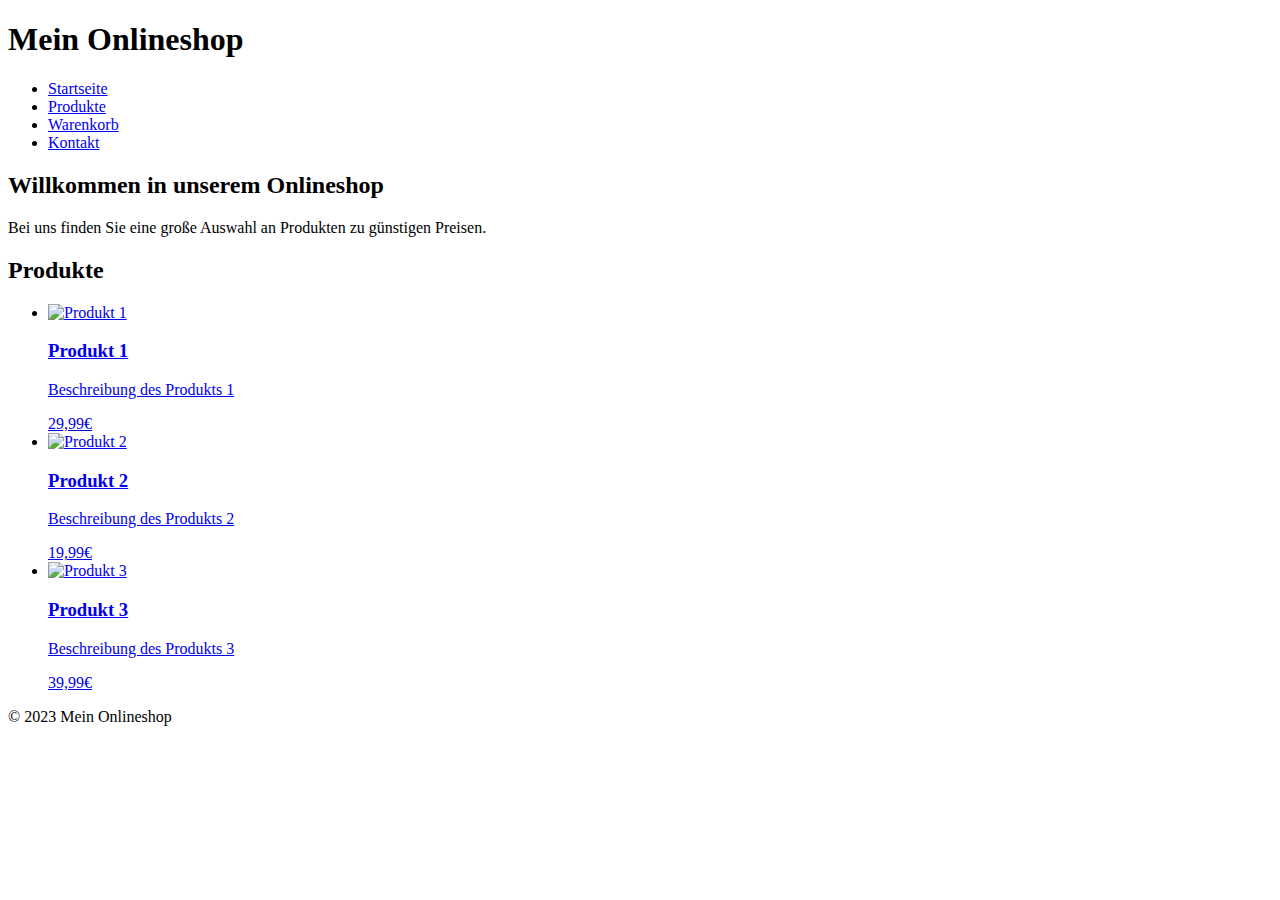
==== Internetseite/Onlineshop.html @ 3119d302 "susy" ====
<!DOCTYPE html>
<html>
<head>
	<title>Mein Onlineshop</title>
	<meta charset="UTF-8">
	<meta name="viewport" content="width=device-width, initial-scale=1.0">
	<link rel="stylesheet" href="style (2).css">
</head>
<body>
	<header>
		<h1>Mein Onlineshop</h1>
		<nav>
			<ul>
				<li><a href="#">Startseite</a></li>
				<li><a href="#">Produkte</a></li>
				<li><a href="#">Warenkorb</a></li>
				<li><a href="#">Kontakt</a></li>
			</ul>
		</nav>
	</header>
	
	<main>
		<section>
			<h2>Willkommen in unserem Onlineshop</h2>
			<p>Bei uns finden Sie eine große Auswahl an Produkten zu günstigen Preisen.</p>
		</section>
		
		<section>
			<h2>Produkte</h2>
			<ul class="produkte-liste">
				<li>
					<a href="#">
						<img src="produkt1.jpg" alt="Produkt 1">
						<h3>Produkt 1</h3>
						<p>Beschreibung des Produkts 1</p>
						<span class="produkt-preis">29,99€</span>
					</a>
				</li>
				<li>
					<a href="#">
						<img src="produkt2.jpg" alt="Produkt 2">
						<h3>Produkt 2</h3>
						<p>Beschreibung des Produkts 2</p>
						<span class="produkt-preis">19,99€</span>
					</a>
				</li>
				<li>
					<a href="#">
						<img src="produkt3.jpg" alt="Produkt 3">
						<h3>Produkt 3</h3>
						<p>Beschreibung des Produkts 3</p>
						<span class="produkt-preis">39,99€</span>
					</a>
				</li>
			</ul>
		</section>
	</main>
	
	<footer>
		<p>&copy; 2023 Mein Onlineshop</p>
	</footer>
	
	<script src="script.js"></script>
</body>
</html>
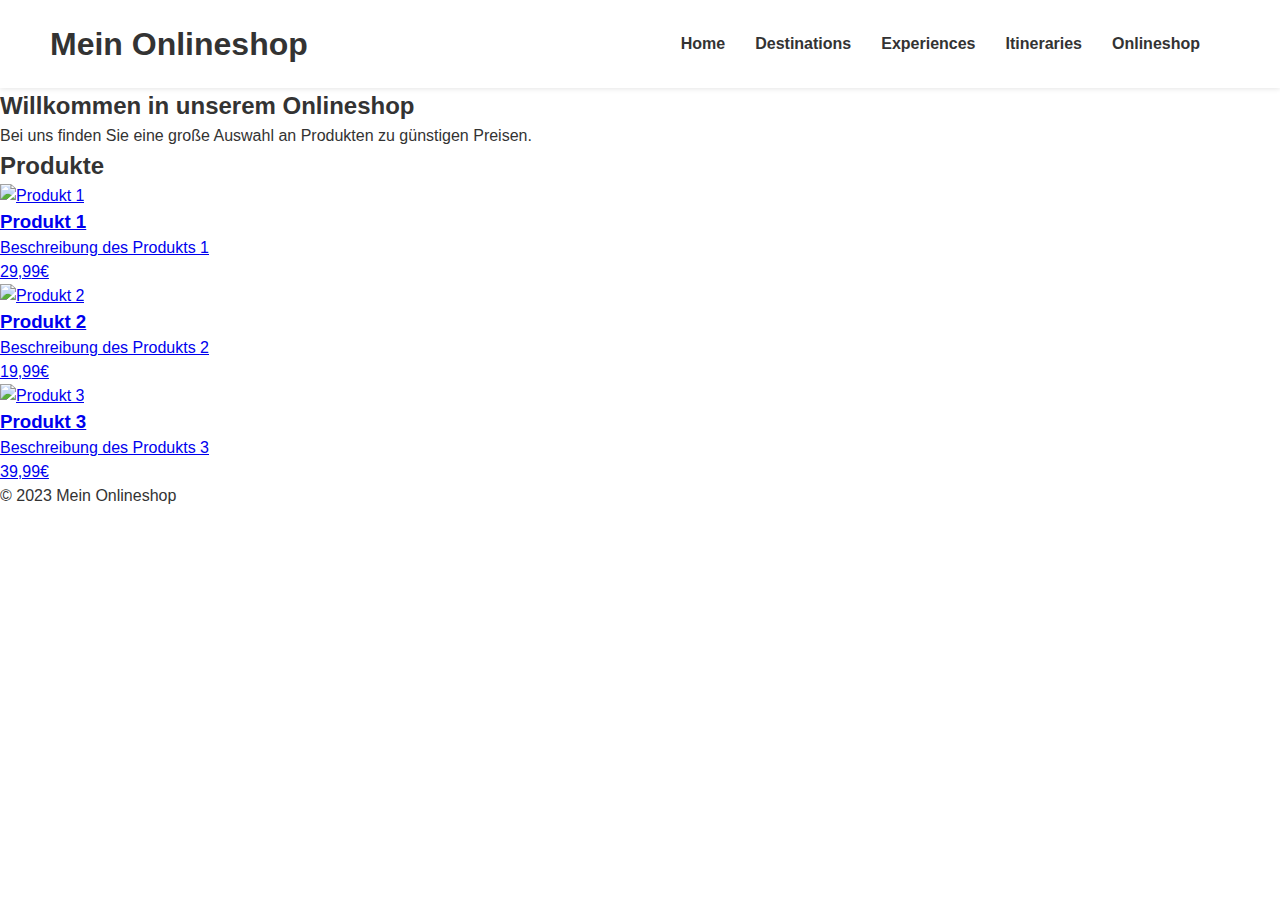
==== commit 3597d1a5: "SUSY BAKA" ====
--- a/Internetseite/Onlineshop.html
+++ b/Internetseite/Onlineshop.html
@@ -4,18 +4,19 @@
 	<title>Mein Onlineshop</title>
 	<meta charset="UTF-8">
 	<meta name="viewport" content="width=device-width, initial-scale=1.0">
-	<link rel="stylesheet" href="style (2).css">
+	<link rel="stylesheet" type="text/css" href="css/stylesheet.css">
 </head>
 <body>
 	<header>
 		<h1>Mein Onlineshop</h1>
 		<nav>
 			<ul>
-				<li><a href="#">Startseite</a></li>
-				<li><a href="#">Produkte</a></li>
-				<li><a href="#">Warenkorb</a></li>
-				<li><a href="#">Kontakt</a></li>
-			</ul>
+				<li><a href="index.html">Home</a></li>
+				<li><a href="page2.html">Destinations</a></li>
+				<li><a href="page3.html">Experiences</a></li>
+				<li><a href="page4.html">Itineraries</a></li>
+				<li><a href="Onlineshop.html">Onlineshop</a></li>
+			  </ul>
 		</nav>
 	</header>
 	
--- a/Internetseite/css/stylesheet.css
+++ b/Internetseite/css/stylesheet.css
@@ -0,0 +1,141 @@
+* {
+    box-sizing: border-box;
+    margin: 0;
+    padding: 0;
+  }
+  
+  body {
+    font-family: "Helvetica Neue", sans-serif;
+    font-size: 16px;
+    line-height: 1.5;
+    color: #333;
+  }
+  
+  header {
+    display: flex;
+    justify-content: space-between;
+    align-items: center;
+    padding: 20px 50px;
+    background-color: #fff;
+    box-shadow: 0 1px 5px rgba(0, 0, 0, 0.1);
+  }
+  
+  nav ul {
+    display: flex;
+    list-style: none;
+  }
+  
+  nav li {
+    margin-right: 30px;
+  }
+  
+  nav a {
+    text-decoration: none;
+    color: #333;
+    font-weight: bold;
+    transition: color 0.2s;
+  }
+  
+  nav a:hover {
+    color: #0077c0;
+  }
+  
+  .header-search {
+    display: flex;
+    align-items: center;
+  }
+  
+  .header-search input[type="text"] {
+    width: 300px;
+    height: 40px;
+    border: none;
+    border-radius: 20px;
+    padding: 0 20px;
+    margin-right: 10px;
+    font-size: 16px;
+  }
+  
+  .header-search button {
+    width: 60px;
+    height: 40px;
+    border: none;
+    border-radius: 20px;
+    background-color: #0077c0;
+    color: rgb(255, 255, 255);
+    font-weight: bold;
+    cursor: pointer;
+    transition: background-color 0.2s;
+  }
+  
+  .header-search button:hover {
+    background-color: #005ea3;
+  }
+  
+  .hero {
+    position: relative;
+    height: 500px;
+  }
+  
+  .hero-image img {
+    object-fit: cover;
+    width: 100%;
+    height: 100%;
+    filter: brightness(0.7);
+  }
+  
+  .hero-content {
+    position: absolute;
+    top: 50%;
+    left: 50%;
+    transform: translate(-50%, -50%);
+    text-align: center;
+    color: #fff;
+  }
+  
+  .hero-content h1 {
+    font-size: 64px;
+    font-weight: bold;
+    margin-bottom: 30px;
+    text-shadow: 2px 2px 0 rgba(0, 0, 0, 0.2);
+  }
+  
+  .hero-content p {
+    font-size: 24px;
+    font-weight: bold;
+    margin-bottom: 50px;
+    text-shadow: 2px 2px 0 rgba(0, 0, 0, 0.2);
+  }
+  
+  .hero-content button {
+    border: none;
+    border-radius: 30px;
+    background-color: #fff;
+    color: #0077c0;
+    font-size: 24px;
+    font-weight: bold;
+    padding: 10px 30px;
+    cursor: pointer;
+    transition: background-color 0.2s, color 0.2s;
+  }
+  
+  .hero-content button:hover {
+    background-color: #0077c0;
+    color: #fff;
+  }
+  
+  .destination-grid {
+    display: flex;
+    flex-wrap: wrap;
+    justify-content: center;
+    margin: 50px 0;
+  }
+  
+  .destination-card {
+    width: 350px;
+    height: 350px;
+    margin: 20px;
+    overflow: hidden;
+    position: relative;
+  }
+  
+  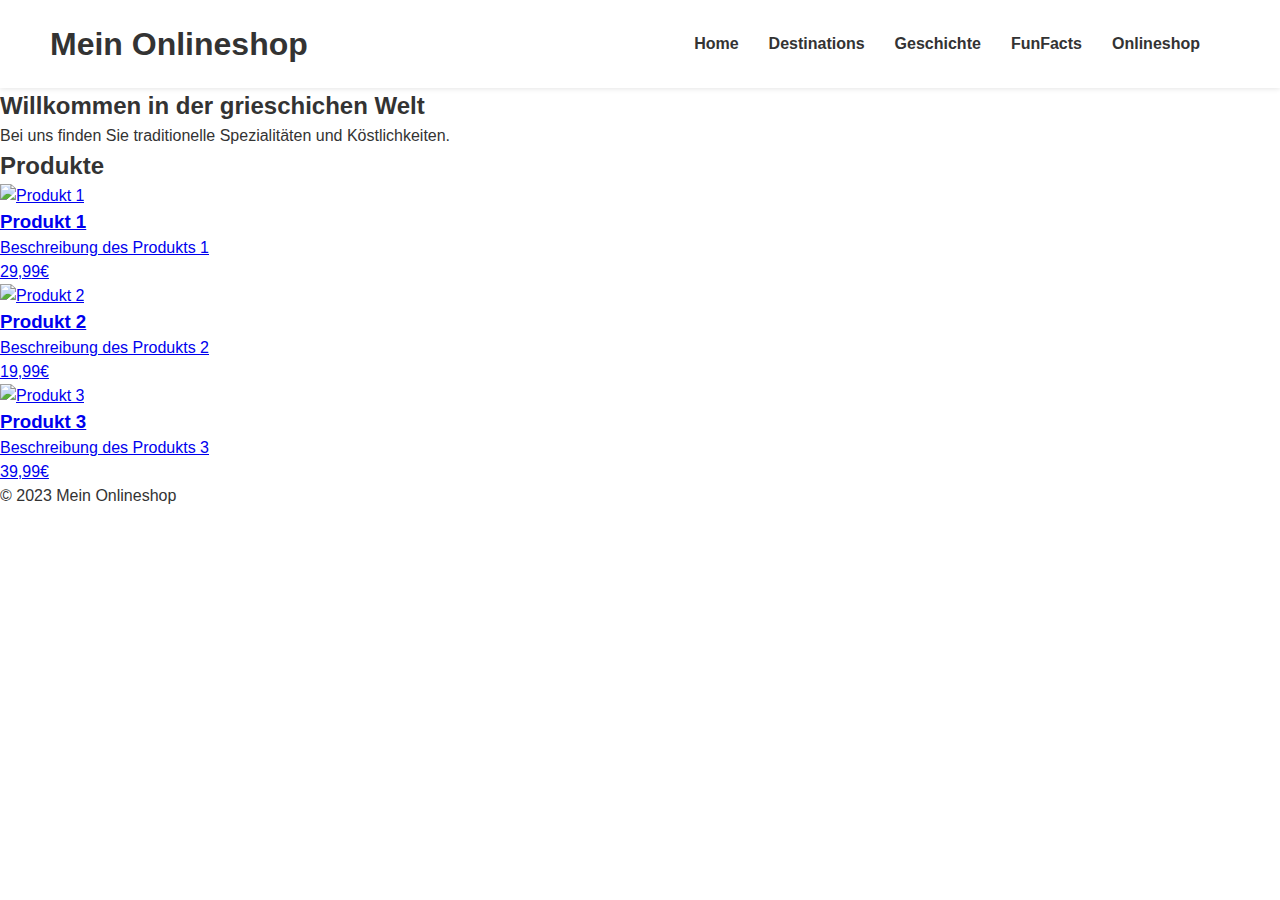
==== commit 0d3a0ac0: "Change" ====
--- a/Internetseite/Onlineshop.html
+++ b/Internetseite/Onlineshop.html
@@ -13,8 +13,8 @@
 			<ul>
 				<li><a href="index.html">Home</a></li>
 				<li><a href="page2.html">Destinations</a></li>
-				<li><a href="page3.html">Experiences</a></li>
-				<li><a href="page4.html">Itineraries</a></li>
+				<li><a href="page3.html">Geschichte</a></li>
+				<li><a href="page4.html">FunFacts</a></li>
 				<li><a href="Onlineshop.html">Onlineshop</a></li>
 			  </ul>
 		</nav>
@@ -22,8 +22,8 @@
 	
 	<main>
 		<section>
-			<h2>Willkommen in unserem Onlineshop</h2>
-			<p>Bei uns finden Sie eine große Auswahl an Produkten zu günstigen Preisen.</p>
+			<h2>Willkommen in der grieschichen Welt</h2>
+			<p>Bei uns finden Sie traditionelle Spezialitäten und Köstlichkeiten.</p>
 		</section>
 		
 		<section>
@@ -60,7 +60,5 @@
 	<footer>
 		<p>&copy; 2023 Mein Onlineshop</p>
 	</footer>
-	
-	<script src="script.js"></script>
 </body>
 </html>
--- a/Internetseite/css/stylesheet.css
+++ b/Internetseite/css/stylesheet.css
@@ -18,6 +18,7 @@
     padding: 20px 50px;
     background-color: #fff;
     box-shadow: 0 1px 5px rgba(0, 0, 0, 0.1);
+    z-index: 9999;
   }
   
   nav ul {
@@ -76,6 +77,10 @@
     height: 500px;
   }
   
+  .hero-image {
+    position: relative;
+  }
+  
   .hero-image img {
     object-fit: cover;
     width: 100%;
@@ -122,7 +127,7 @@
     background-color: #0077c0;
     color: #fff;
   }
-  
+ 
   .destination-grid {
     display: flex;
     flex-wrap: wrap;
@@ -138,4 +143,15 @@
     position: relative;
   }
   
+  
+ 
+ 
+ 
+ 
+ 
+  
+ 
+ 
+ 
+ 
   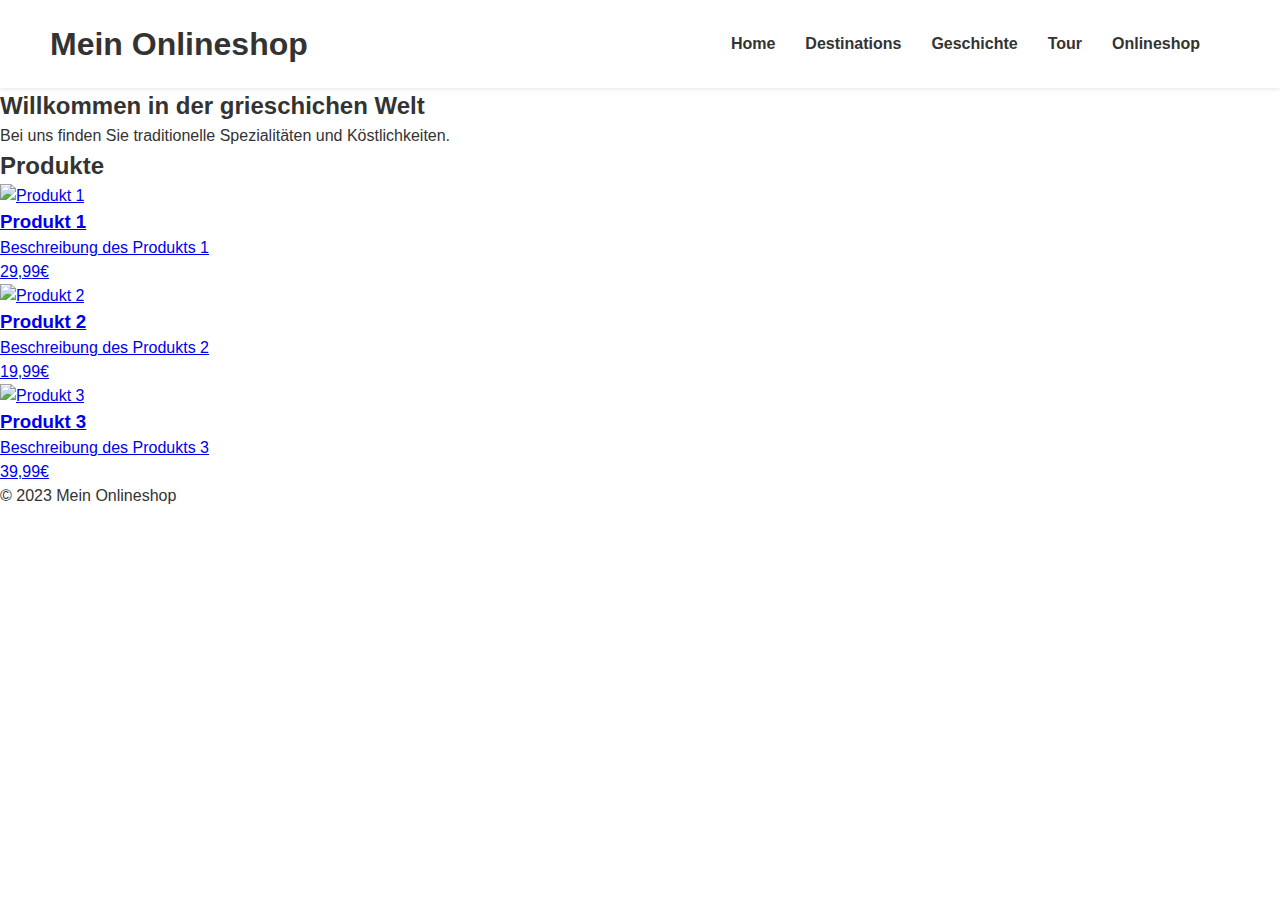
==== commit 69088ff1: "menü change" ====
--- a/Internetseite/Onlineshop.html
+++ b/Internetseite/Onlineshop.html
@@ -14,7 +14,7 @@
 				<li><a href="index.html">Home</a></li>
 				<li><a href="page2.html">Destinations</a></li>
 				<li><a href="page3.html">Geschichte</a></li>
-				<li><a href="page4.html">FunFacts</a></li>
+				<li><a href="page4.html">Tour</a></li>
 				<li><a href="Onlineshop.html">Onlineshop</a></li>
 			  </ul>
 		</nav>
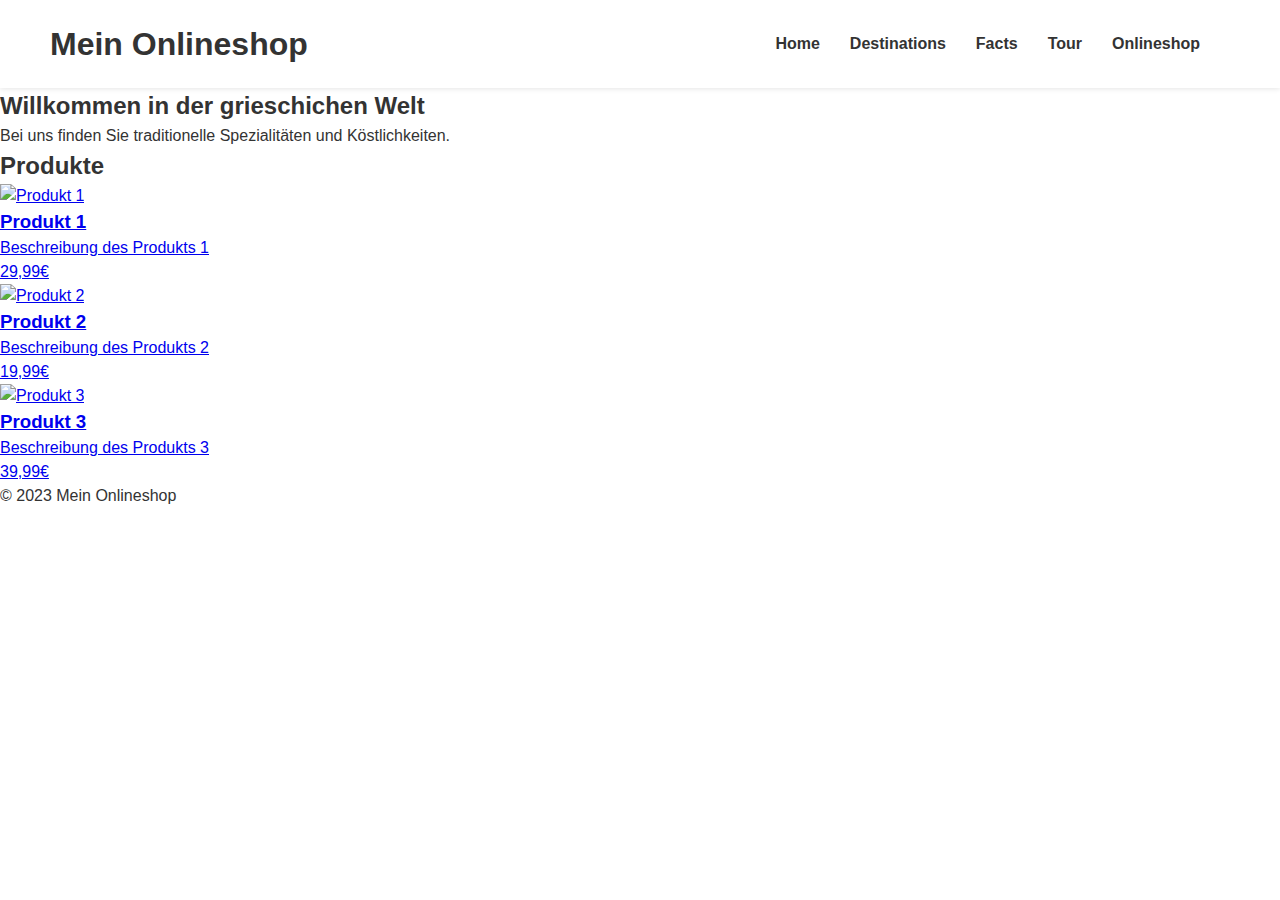
==== commit e9c03c79: "change" ====
--- a/Internetseite/Onlineshop.html
+++ b/Internetseite/Onlineshop.html
@@ -13,7 +13,7 @@
 			<ul>
 				<li><a href="index.html">Home</a></li>
 				<li><a href="page2.html">Destinations</a></li>
-				<li><a href="page3.html">Geschichte</a></li>
+				<li><a href="page3.html">Facts</a></li>
 				<li><a href="page4.html">Tour</a></li>
 				<li><a href="Onlineshop.html">Onlineshop</a></li>
 			  </ul>
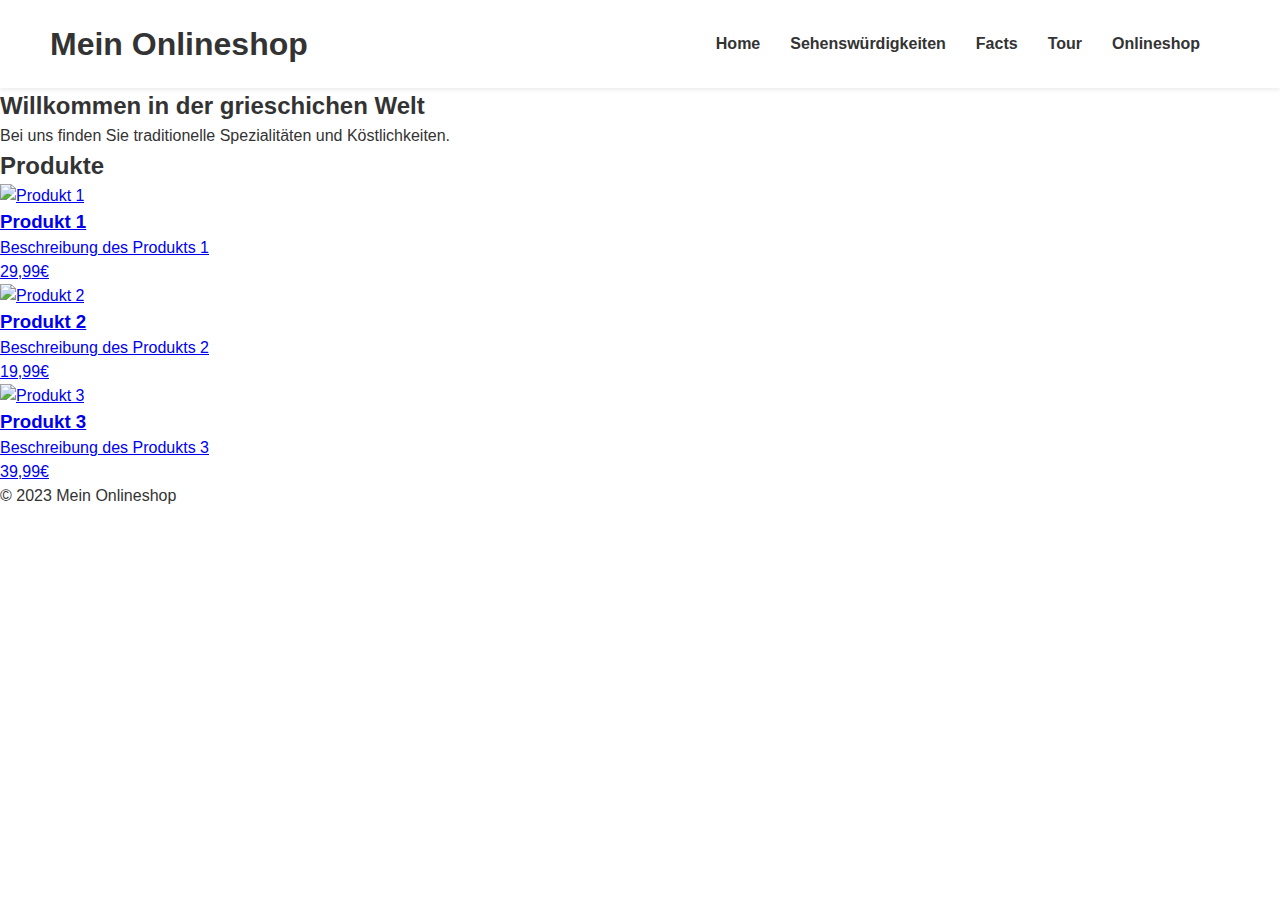
==== commit 0385d4d0: "accordion" ====
--- a/Internetseite/Onlineshop.html
+++ b/Internetseite/Onlineshop.html
@@ -12,7 +12,7 @@
 		<nav>
 			<ul>
 				<li><a href="index.html">Home</a></li>
-				<li><a href="page2.html">Destinations</a></li>
+				<li><a href="page2.html">Sehenswürdigkeiten</a></li>
 				<li><a href="page3.html">Facts</a></li>
 				<li><a href="page4.html">Tour</a></li>
 				<li><a href="Onlineshop.html">Onlineshop</a></li>
--- a/Internetseite/css/stylesheet.css
+++ b/Internetseite/css/stylesheet.css
@@ -143,7 +143,11 @@
     position: relative;
   }
   
-  
+  .infotour {
+    height: 500px;    
+    color: #000000;
+    width: 100%;
+  }
  
  
  
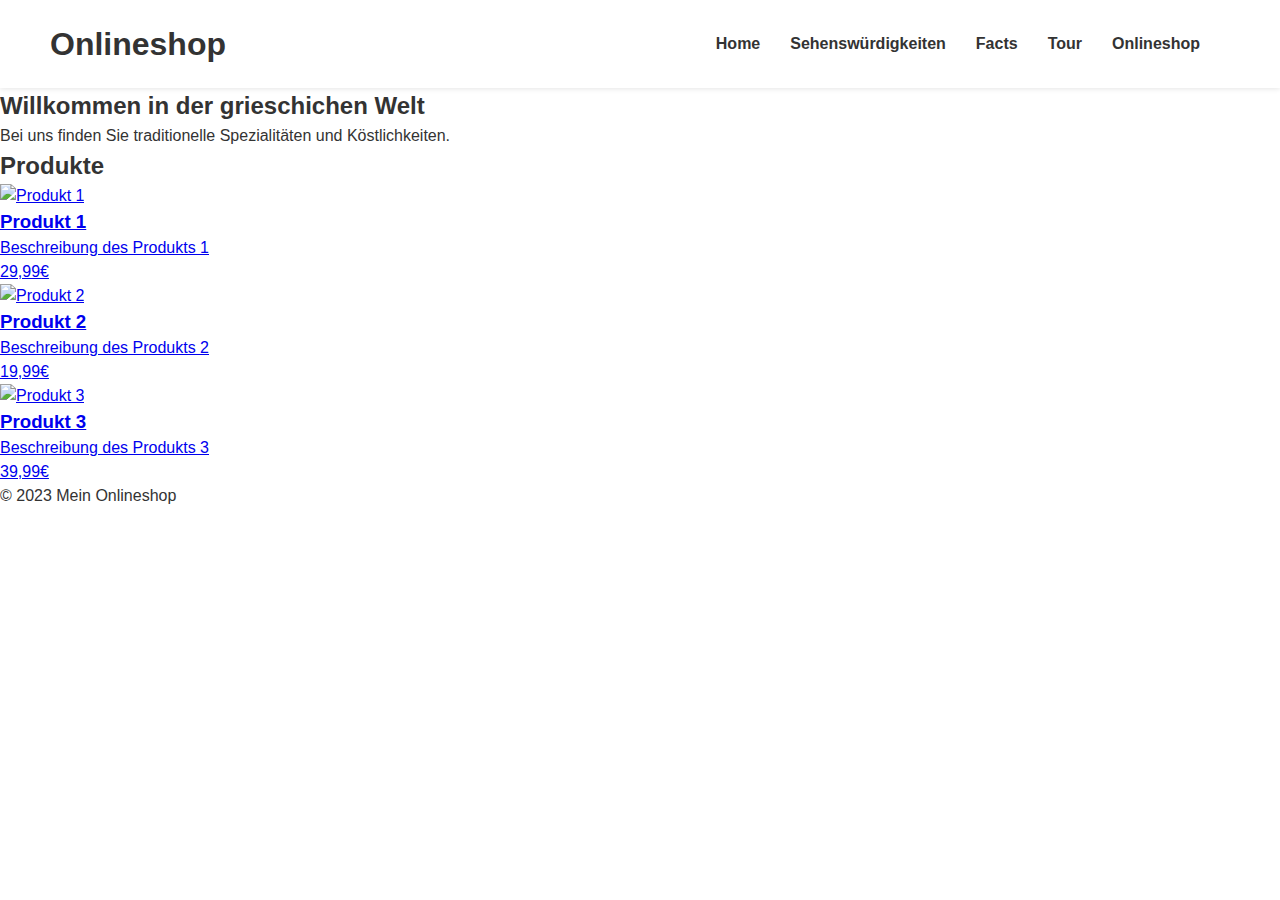
==== commit a6b657c4: "google maps" ====
--- a/Internetseite/Onlineshop.html
+++ b/Internetseite/Onlineshop.html
@@ -8,7 +8,7 @@
 </head>
 <body>
 	<header>
-		<h1>Mein Onlineshop</h1>
+		<h1>Onlineshop</h1>
 		<nav>
 			<ul>
 				<li><a href="index.html">Home</a></li>
--- a/Internetseite/css/stylesheet.css
+++ b/Internetseite/css/stylesheet.css
@@ -148,6 +148,90 @@
     color: #000000;
     width: 100%;
   }
+  .slideshow-container {
+    max-width: 1000px;
+    position: relative;
+    margin: 80px auto;
+  }
+  
+  /* Hide the images by default */
+  .mySlides {
+    display: none;
+  }
+  
+  /* Next & previous buttons */
+  .prev, .next {
+    cursor: pointer;
+    position: absolute;
+    top: 50%;
+    width: auto;
+    margin-top: -22px;
+    padding: 16px;
+    color: white;
+    font-weight: bold;
+    font-size: 18px;
+    transition: 0.6s ease;
+    border-radius: 0 3px 3px 0;
+    user-select: none;
+  }
+  
+  /* Position the "next button" to the right */
+  .next {
+    right: 0;
+    border-radius: 3px 0 0 3px;
+  }
+  
+  /* On hover, add a black background color with a little bit see-through */
+  .prev:hover, .next:hover {
+    background-color: rgba(0,0,0,0.8);
+  }
+  
+  /* Caption text */
+  .text {
+    color: #f2f2f2;
+    font-size: 15px;
+    padding: 8px 12px;
+    position: absolute;
+    bottom: 8px;
+    width: 100%;
+    text-align: center;
+  }
+  
+  /* Number text (1/3 etc) */
+  .numbertext {
+    color: #f2f2f2;
+    font-size: 12px;
+    padding: 8px 12px;
+    position: absolute;
+    top: 0;
+  }
+  
+  /* The dots/bullets/indicators */
+  .dot {
+    cursor: pointer;
+    height: 15px;
+    width: 15px;
+    margin: 0 2px;
+    background-color: #bbb;
+    border-radius: 50%;
+    display: inline-block;
+    transition: background-color 0.6s ease;
+  }
+  
+  .active, .dot:hover {
+    background-color: #717171;
+  }
+  
+  /* Fading animation */
+  .fade {
+    animation-name: fade;
+    animation-duration: 1.5s;
+  }
+  
+  @keyframes fade {
+    from {opacity: .4}
+    to {opacity: 1}
+  }
  
  
  
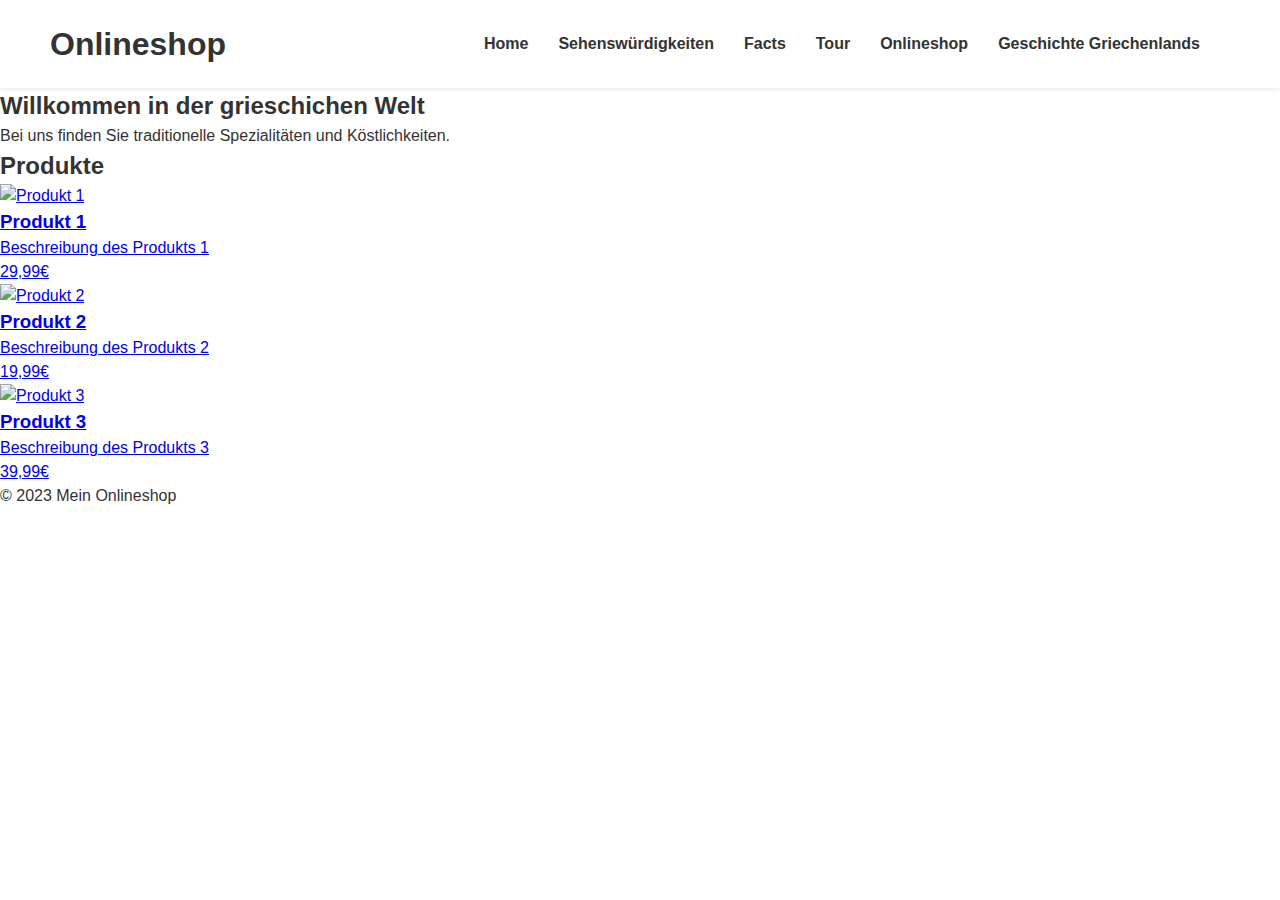
==== commit 96def7bc: "page5(nichtsogutxD9" ====
--- a/Internetseite/Onlineshop.html
+++ b/Internetseite/Onlineshop.html
@@ -16,6 +16,7 @@
 				<li><a href="page3.html">Facts</a></li>
 				<li><a href="page4.html">Tour</a></li>
 				<li><a href="Onlineshop.html">Onlineshop</a></li>
+				<li><a href="page5.html">Geschichte Griechenlands</a></li>
 			  </ul>
 		</nav>
 	</header>
--- a/Internetseite/css/stylesheet.css
+++ b/Internetseite/css/stylesheet.css
@@ -196,6 +196,16 @@
     width: 100%;
     text-align: center;
   }
+   /* Caption text */
+   .textblack {
+    color: #f2f2f2;
+    font-size: 15px;
+    padding: 8px 12px;
+    position: absolute;
+    bottom: 8px;
+    width: 100%;
+    text-align: center;
+  }
   
   /* Number text (1/3 etc) */
   .numbertext {
@@ -232,9 +242,49 @@
     from {opacity: .4}
     to {opacity: 1}
   }
- 
- 
- 
+ .overallcontainer {
+  position: relative;
+  width: 100%;
+  height: 300px;
+  top: 30px;
+
+ }
+ .imagecontainer {
+  position: relative;
+  width: 50%;
+
+ }
+ .historyimage {
+  display: block;
+  width: 100%;
+  height: auto;
+ }
+ .overlayhistory {
+  position: absolute;
+  bottom: 0;
+  left: 0;
+  right: 0;
+  background-color: #9ebfff;
+  overflow: hidden;
+  width: 100%; 
+  height: 0; 
+  transition: .5s ease; 
+ }
+
+ .imagecontainer:hover .overlayhistory {
+  height: 100%;
+ }
+ .informhistorytext {
+  color: #000000;
+  font-size: 20px;
+  position: absolute;
+  top: 50%;
+  left: 50%;
+  -webkit-transform: translate(-50%, -50%);
+  -ms-transform: translate(-50%, -50%);
+  transform: translate(-50%, -50%);
+  text-align: center;
+ }
  
  
   
